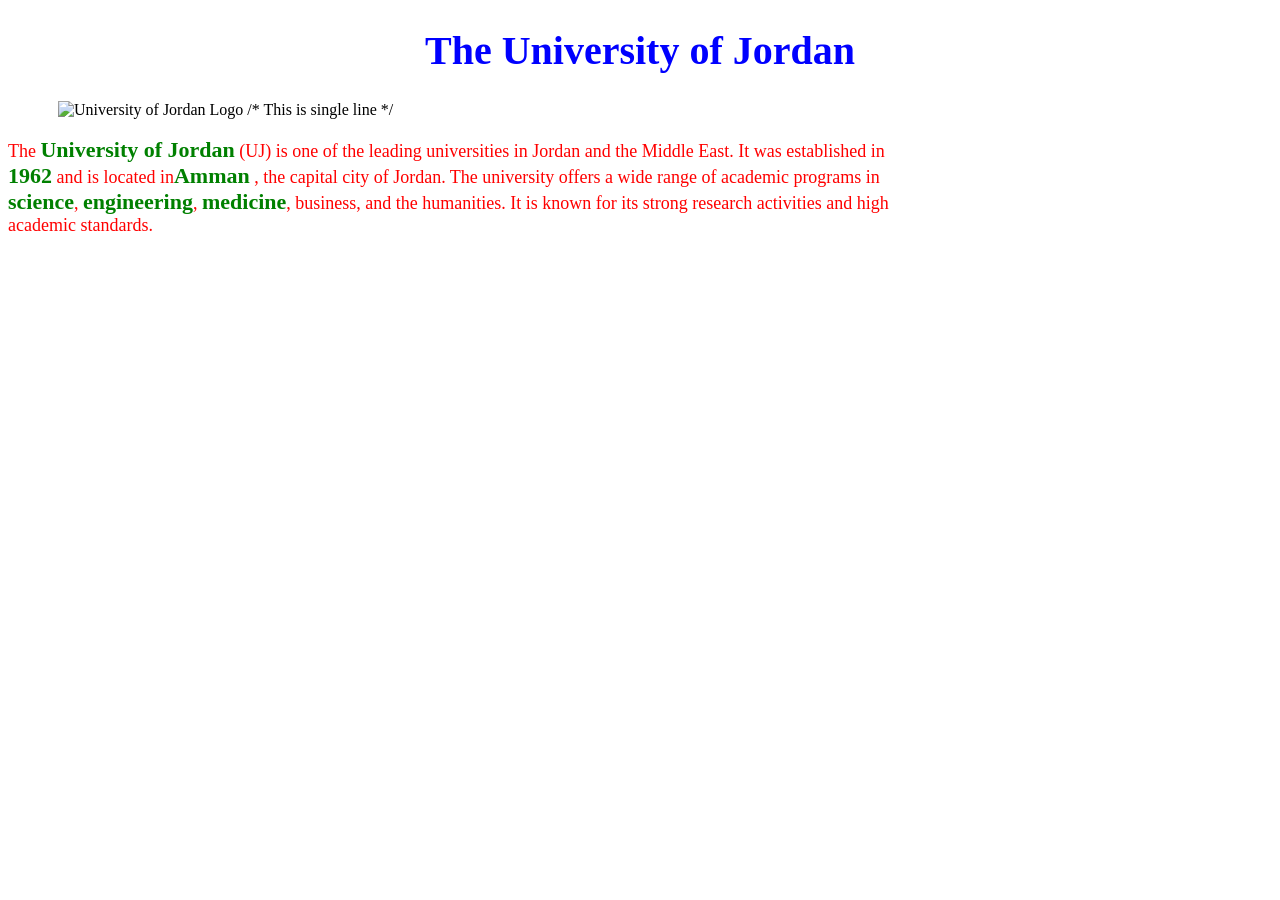
==== index.html @ e8bcb6d2 "Update index.html" ====
<!DOCTYPE html>
<html lang="en">
<head>
    <meta charset="UTF-8">
    <title>The University of Jordan</title>
<style>
    
       body {
        background-image: linear-gradient(rgba(255,255,255,0.8),rgba(255,255,255,0.8)), url("uj_logo.png");
        background-size: cover;
        background-repeat: no-repeat;
        background-position: center:
        background-attachment: fixed,
    }
    
    
    h1{
        color:blue;
    font-size: 40px;
        text-align: center;
    }
    p{
        
        color:red;
        font-size:18px;
        width: 70%;
        
    }
    span{
        color: green;
        font-weight: bold;
        font-size: 22px;
    }
    img{
        margin-left:50px;
    
        
    
</style>
    
</head>
<body>

    <h1>The University of Jordan</h1>
 
    <img src="uj_logo.png" alt="University of Jordan Logo" width="200">
/* This is single line */
    
    <p>
        The <span>University of Jordan</span> (UJ) is one of the leading universities in Jordan 
        and the Middle East. It was established in <span>1962</span>  and is located in<span>Amman</span> , 
        the capital city of Jordan. The university offers a wide range of academic 
        programs in <span>science</span>, <span>engineering</span>, <span>medicine</span>, business, and the humanities. 
        It is known for its strong research activities and high academic standards.
    </p>

</body>

</html>
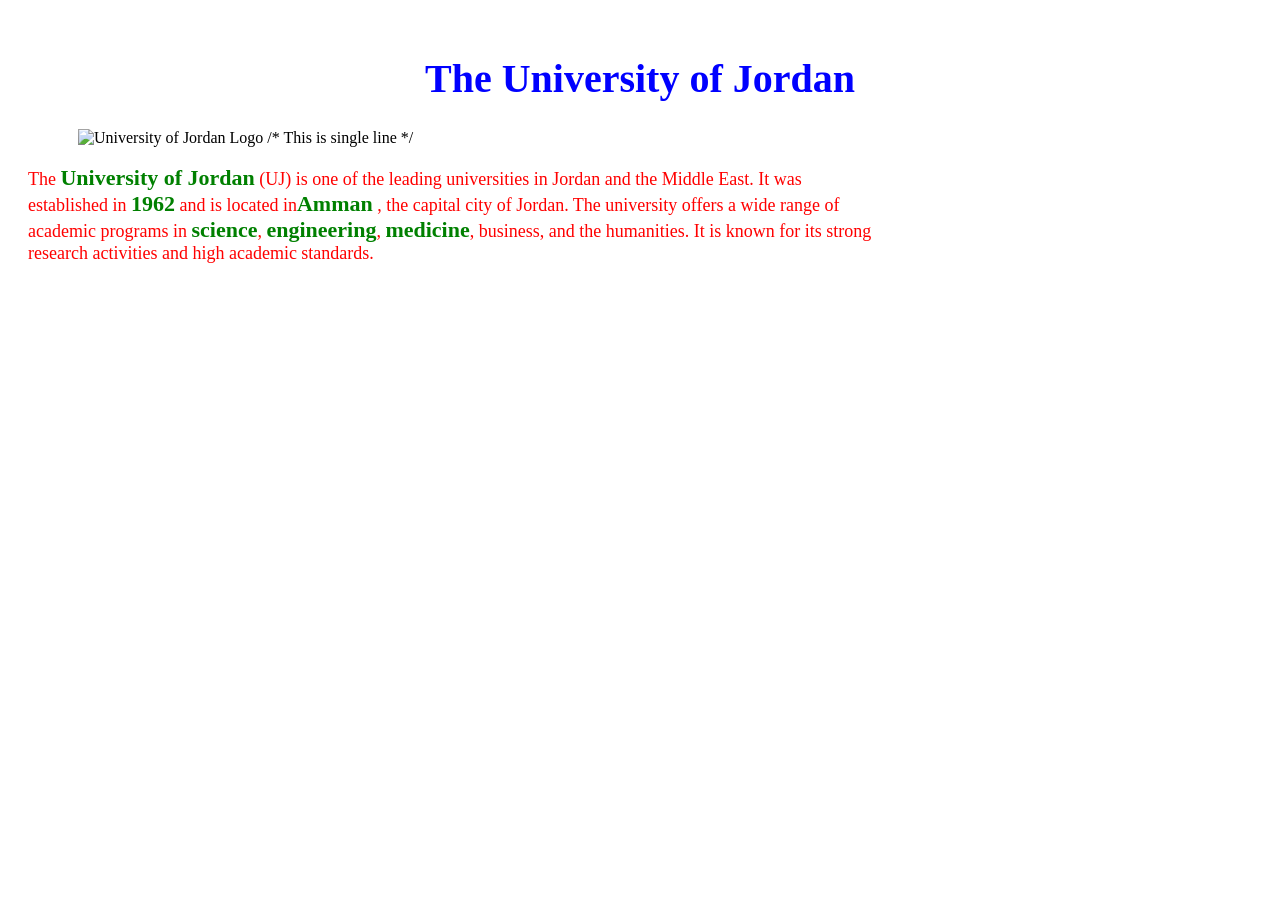
==== commit e64a53fc: "Update index.html" ====
--- a/index.html
+++ b/index.html
@@ -11,6 +11,9 @@
         background-repeat: no-repeat;
         background-position: center:
         background-attachment: fixed,
+           margin: 0;
+           padding: 20px;
+           
     }
     
     
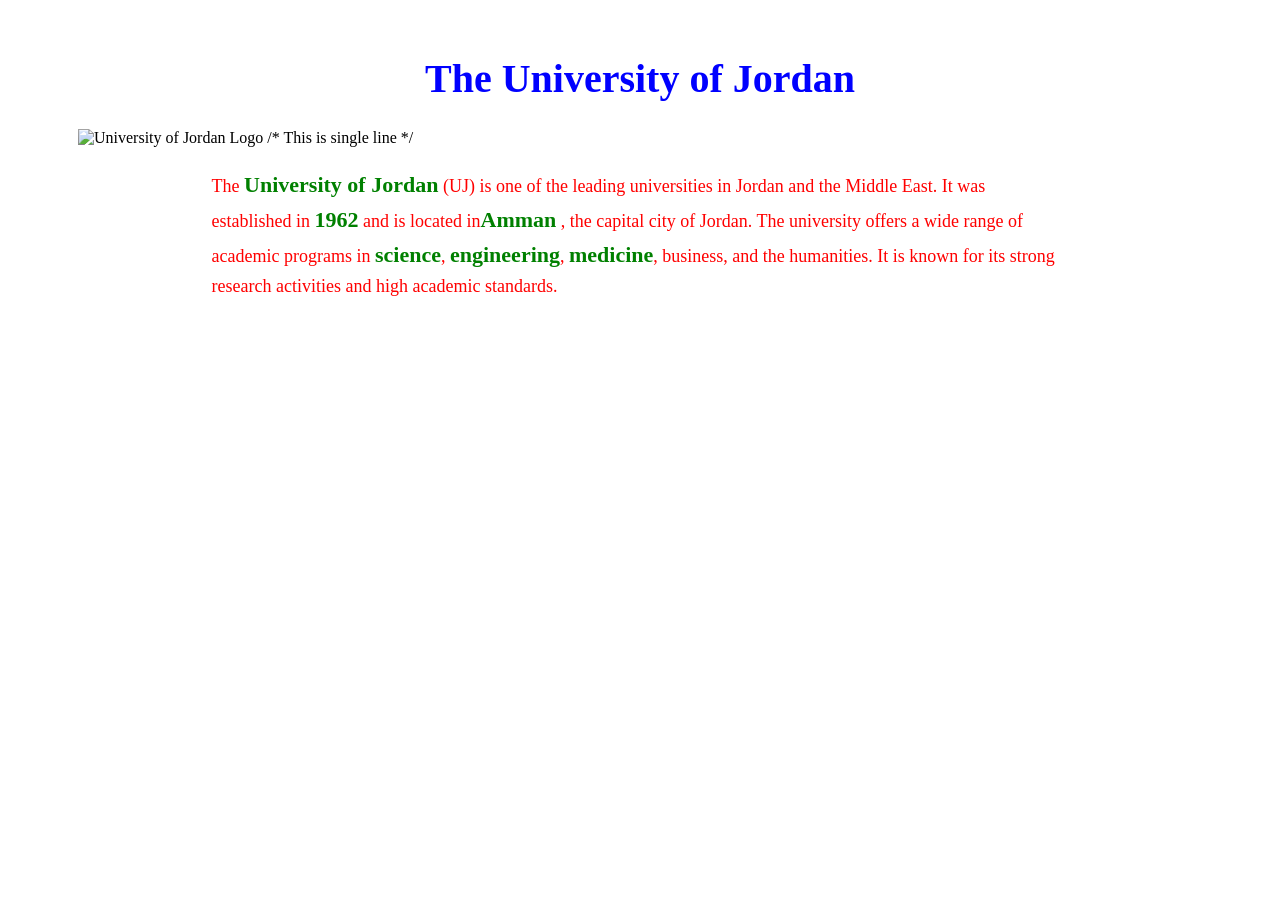
==== commit 832cada3: "Update index.html" ====
--- a/index.html
+++ b/index.html
@@ -27,6 +27,11 @@
         color:red;
         font-size:18px;
         width: 70%;
+        background: rgba(255,255,255,0.5);
+        padding: 20px;
+        border-radius: 10px;
+        margin: auto;
+        line-height: 1.6;
         
     }
     span{
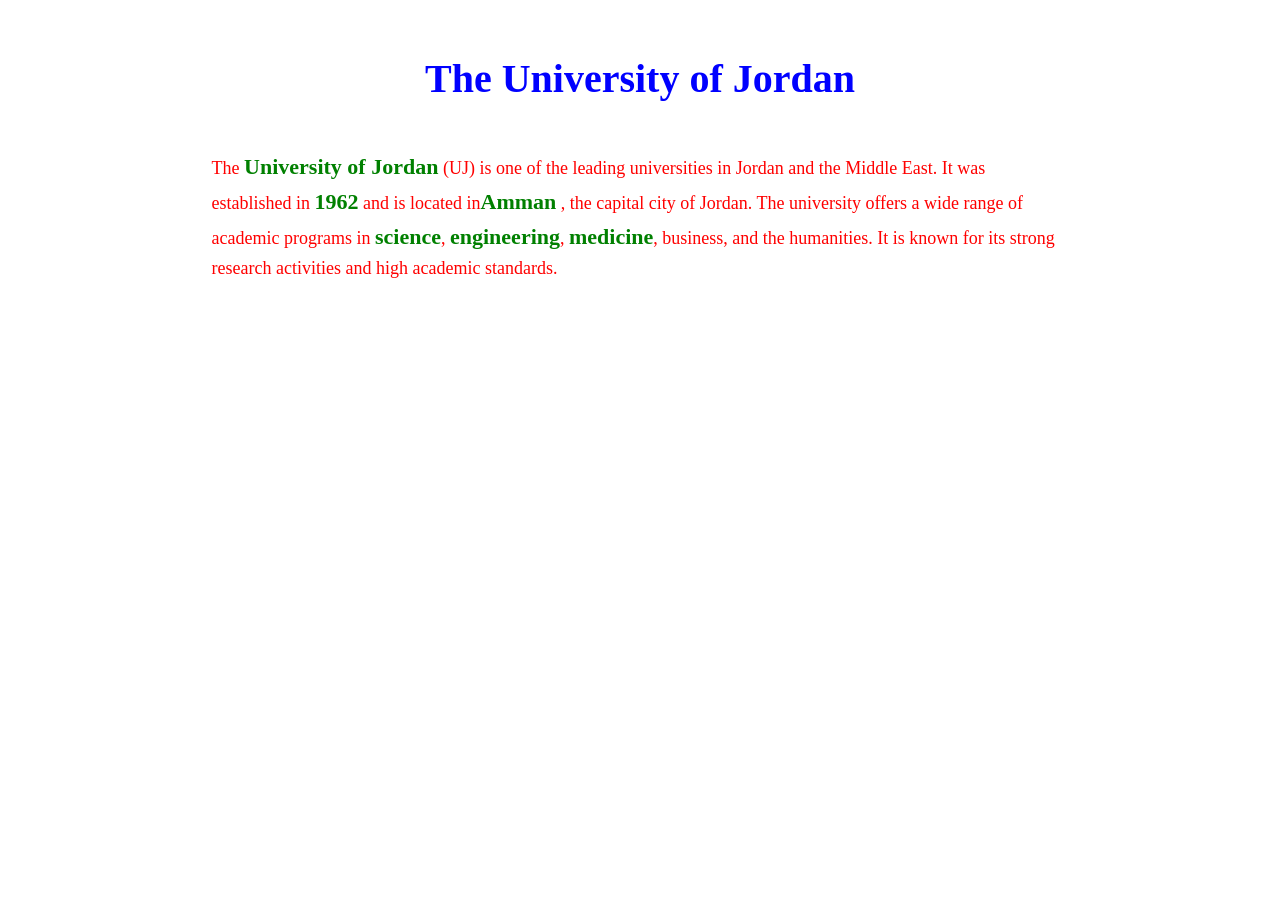
==== commit 40bbf418: "Update index.html" ====
--- a/index.html
+++ b/index.html
@@ -6,8 +6,8 @@
 <style>
     
        body {
-        background-image: linear-gradient(rgba(255,255,255,0.8),rgba(255,255,255,0.8)), url("uj_logo.png");
-        background-size: cover;
+        background-image: linear-gradient(rgba(255,255,255,0.6),rgba(255,255,255,0.6)), url("uj_logo.png");
+        background-size: contain;
         background-repeat: no-repeat;
         background-position: center:
         background-attachment: fixed,
@@ -50,9 +50,6 @@
 <body>
 
     <h1>The University of Jordan</h1>
- 
-    <img src="uj_logo.png" alt="University of Jordan Logo" width="200">
-/* This is single line */
     
     <p>
         The <span>University of Jordan</span> (UJ) is one of the leading universities in Jordan 
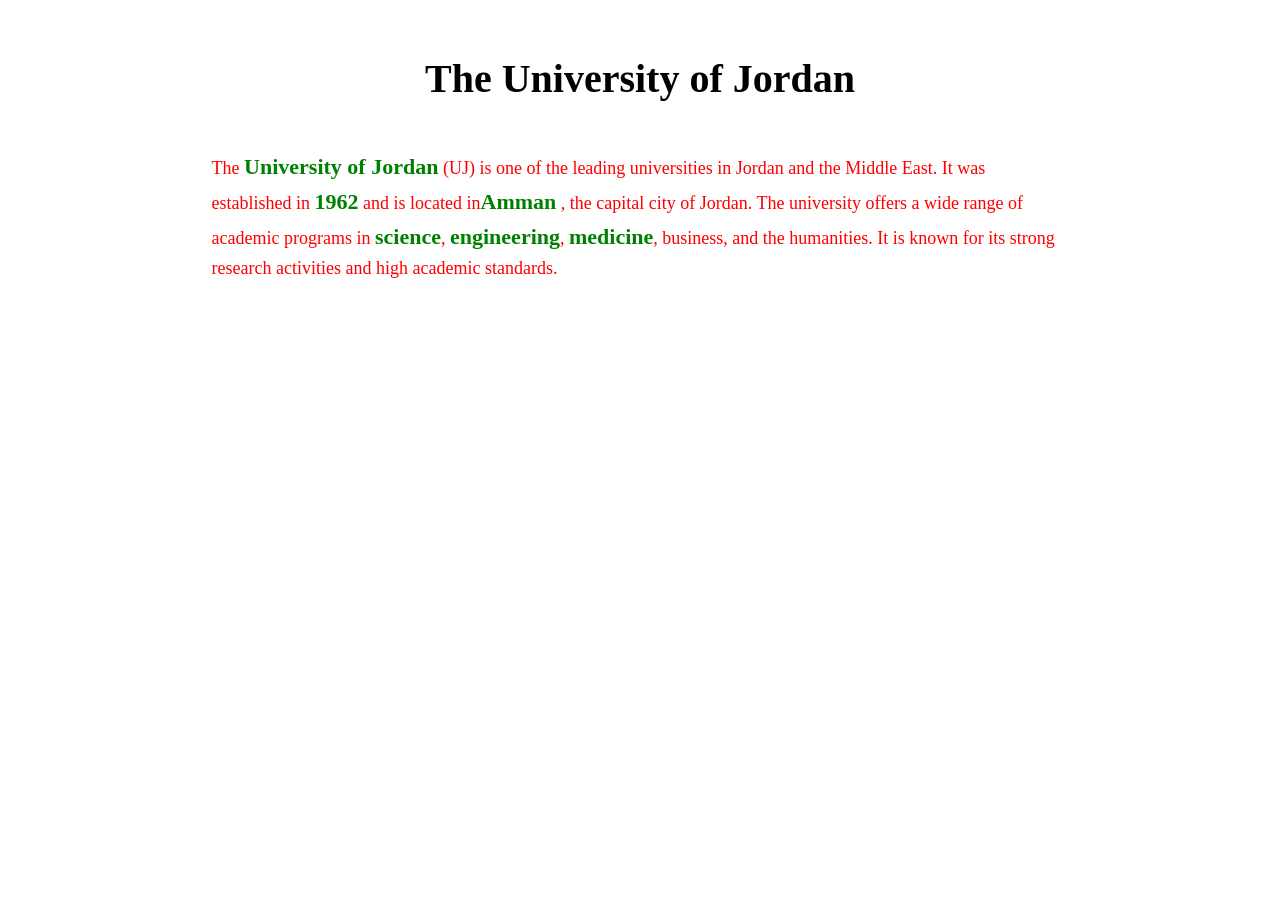
==== commit 6284b974: "Update index.html" ====
--- a/index.html
+++ b/index.html
@@ -18,7 +18,7 @@
     
     
     h1{
-        color:blue;
+        color:black;
     font-size: 40px;
         text-align: center;
     }
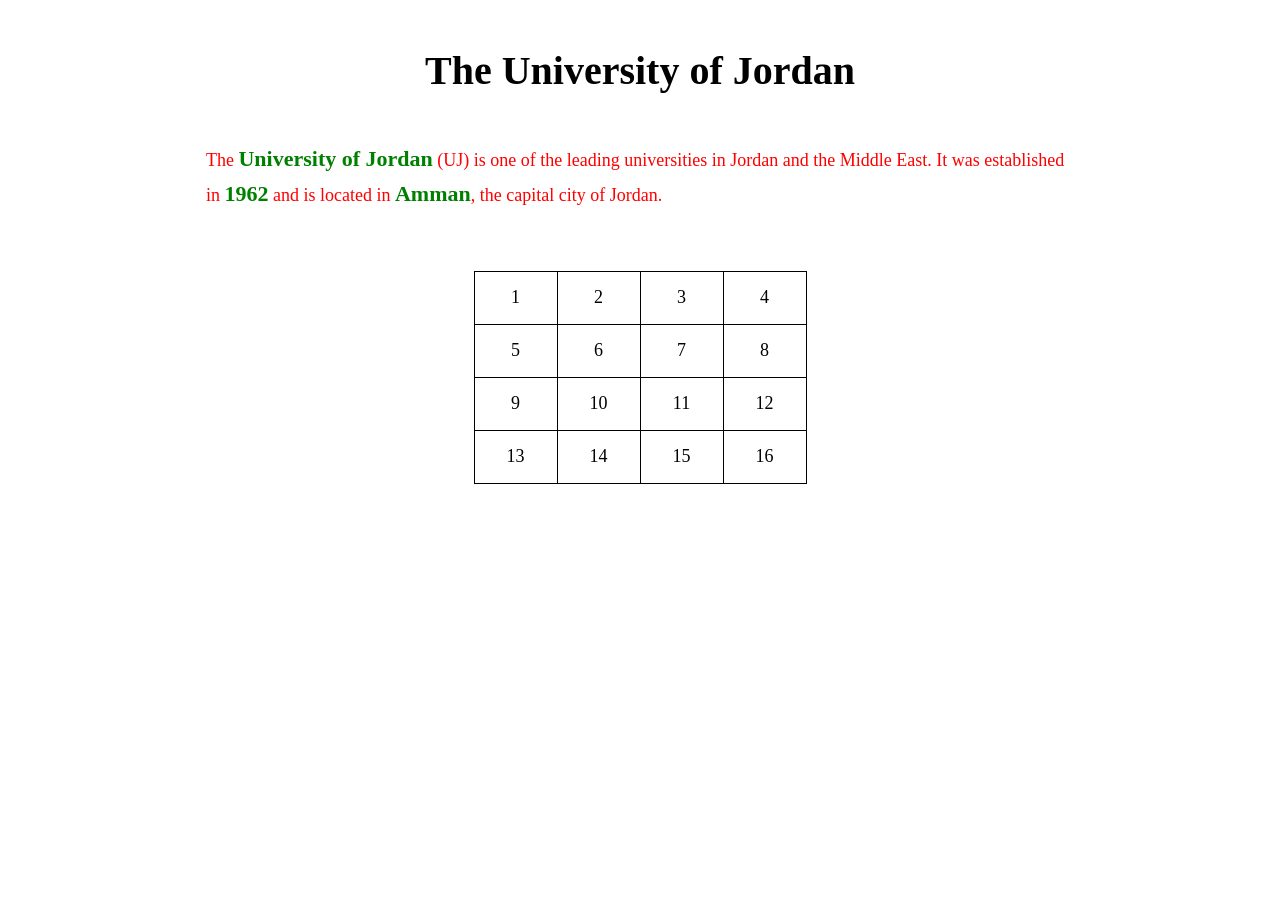
==== commit 1edd77ff: "Update index.html" ====
--- a/index.html
+++ b/index.html
@@ -1,65 +1,125 @@
 <!DOCTYPE html>
 <html lang="en">
 <head>
-    <meta charset="UTF-8">
-    <title>The University of Jordan</title>
+<meta charset="UTF-8">
+<title>The University of Jordan</title>
+
 <style>
-    
-       body {
-        background-image: linear-gradient(rgba(255,255,255,0.6),rgba(255,255,255,0.6)), url("uj_logo.png");
-        background-size: contain;
-        background-repeat: no-repeat;
-        background-position: center:
-        background-attachment: fixed,
-           margin: 0;
-           padding: 20px;
-           
-    }
-    
-    
-    h1{
-        color:black;
-    font-size: 40px;
-        text-align: center;
-    }
-    p{
-        
-        color:red;
-        font-size:18px;
-        width: 70%;
-        background: rgba(255,255,255,0.5);
-        padding: 20px;
-        border-radius: 10px;
-        margin: auto;
-        line-height: 1.6;
-        
-    }
-    span{
-        color: green;
-        font-weight: bold;
-        font-size: 22px;
-    }
-    img{
-        margin-left:50px;
-    
-        
-    
+
+body{
+    background-image: linear-gradient(rgba(255,255,255,0.9),rgba(255,255,255,0.9)), url("uj_logo.png");
+    background-size: contain;
+    background-repeat: no-repeat;
+    background-position: center;
+    background-attachment: fixed;
+    margin:0;
+    padding:20px;
+}
+
+h1{
+    color:black;
+    font-size:40px;
+    text-align:center;
+}
+
+p{
+    color:red;
+    font-size:18px;
+    width:70%;
+    background:rgba(255,255,255,0.5);
+    padding:20px;
+    border-radius:10px;
+    margin:auto;
+    line-height:1.6;
+}
+
+span{
+    color:green;
+    font-weight:bold;
+    font-size:22px;
+}
+
+/* TABLE */
+
+table{
+    border-collapse: collapse;
+    margin:40px auto;
+}
+
+td{
+    width:80px;
+    height:50px;
+    border:1px solid black;
+    text-align:center;
+    font-size:18px;
+    transition:0.3s;
+}
+
+/* لون الصف عند المرور */
+tr:hover td{
+    background-color: lightblue;
+}
+
+/* لون العمود عند المرور */
+td:hover::before{
+    content:"";
+    position:absolute;
+    background-color: lightgreen;
+    width:100%;
+    height:500px;
+    top:-250px;
+    left:0;
+    z-index:-1;
+}
+
+/* الخلية نفسها لون ثالث */
+td:hover{
+    background-color: orange !important;
+    position:relative;
+}
+
 </style>
-    
 </head>
+
 <body>
 
-    <h1>The University of Jordan</h1>
-    
-    <p>
-        The <span>University of Jordan</span> (UJ) is one of the leading universities in Jordan 
-        and the Middle East. It was established in <span>1962</span>  and is located in<span>Amman</span> , 
-        the capital city of Jordan. The university offers a wide range of academic 
-        programs in <span>science</span>, <span>engineering</span>, <span>medicine</span>, business, and the humanities. 
-        It is known for its strong research activities and high academic standards.
-    </p>
+<h1>The University of Jordan</h1>
+
+<p>
+The <span>University of Jordan</span> (UJ) is one of the leading universities in Jordan 
+and the Middle East. It was established in <span>1962</span> and is located in <span>Amman</span>,
+the capital city of Jordan.
+</p>
+
+<table>
+<tr>
+<td>1</td>
+<td>2</td>
+<td>3</td>
+<td>4</td>
+</tr>
+
+<tr>
+<td>5</td>
+<td>6</td>
+<td>7</td>
+<td>8</td>
+</tr>
+
+<tr>
+<td>9</td>
+<td>10</td>
+<td>11</td>
+<td>12</td>
+</tr>
+
+<tr>
+<td>13</td>
+<td>14</td>
+<td>15</td>
+<td>16</td>
+</tr>
+</table>
 
 </body>
-
 </html>
-
